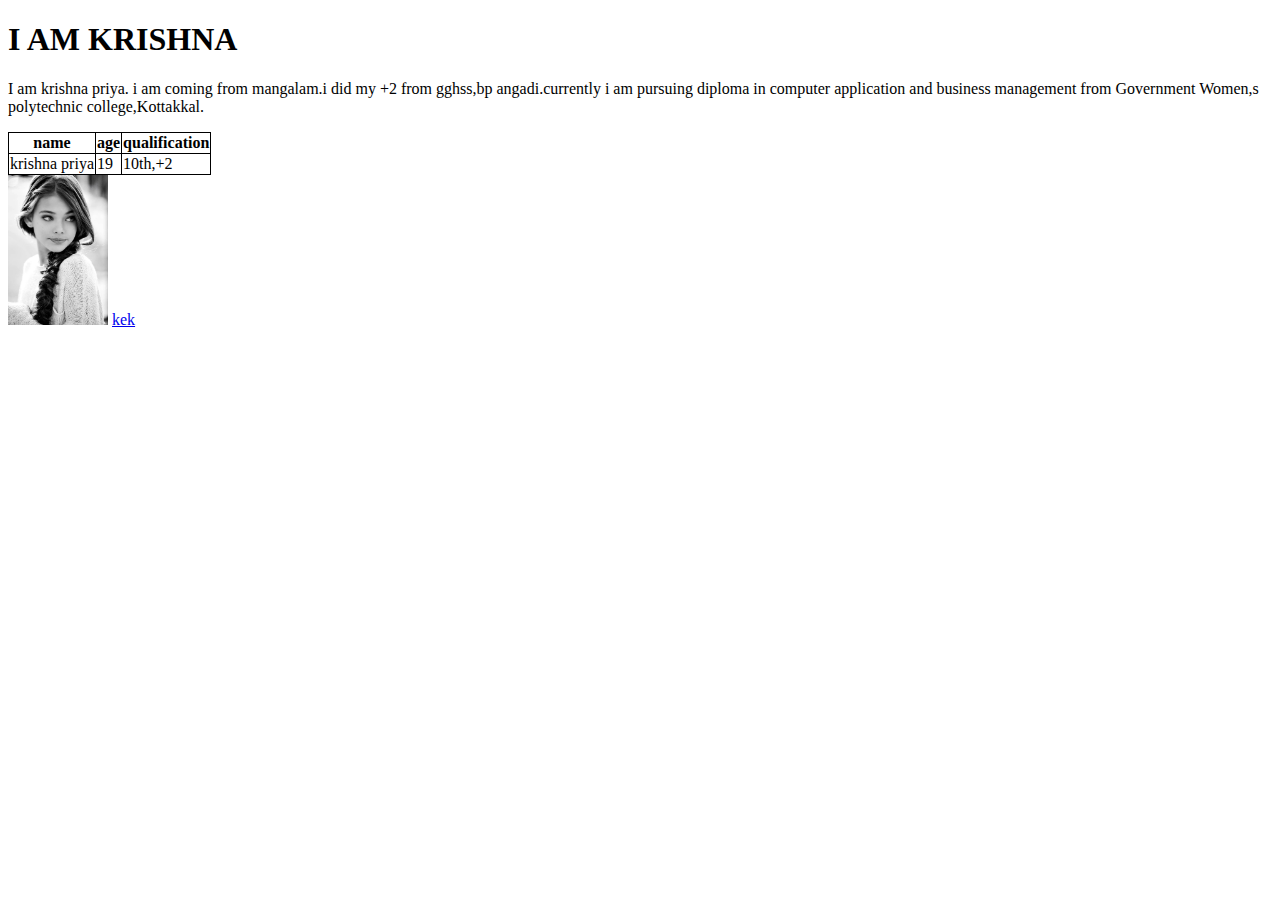
==== index.html @ f09a276c "Rename .html to index.html" ====
<!DOCTYPE html>
<html lang="en">
<head>
    <meta charset="UTF-8">
    <meta http-equiv="X-UA-Compatible" content="IE=edge">
    <meta name="viewport" content="width=device-width, initial-scale=1.0">
    <title>MY PROFILE</title>
    <style>
        table,
        tr,
        td,
        th {
            border: 1px solid black;
            border-collapse: collapse;
        }
    </style>
</head>
<body>
<h1>I AM KRISHNA</h1>
<P>I am krishna priya. i am coming from mangalam.i did my +2 from gghss,bp angadi.currently i am pursuing diploma in computer application and business management from Government Women,s polytechnic college,Kottakkal.</P>
<table>
    <tr>
        <th>name</th>
        <th>age</th>
        <th>qualification</th>       
        <tr>
            <td>krishna priya</td>
            <td>19</td>
            <td>10th,+2</td>

        </tr>
    </tr>
</table>
<img src="krishna.jpg" alt=""style="width: 100px; height=100px;">
<a href="krishna.jpg">kek</a>
</body>
</html>
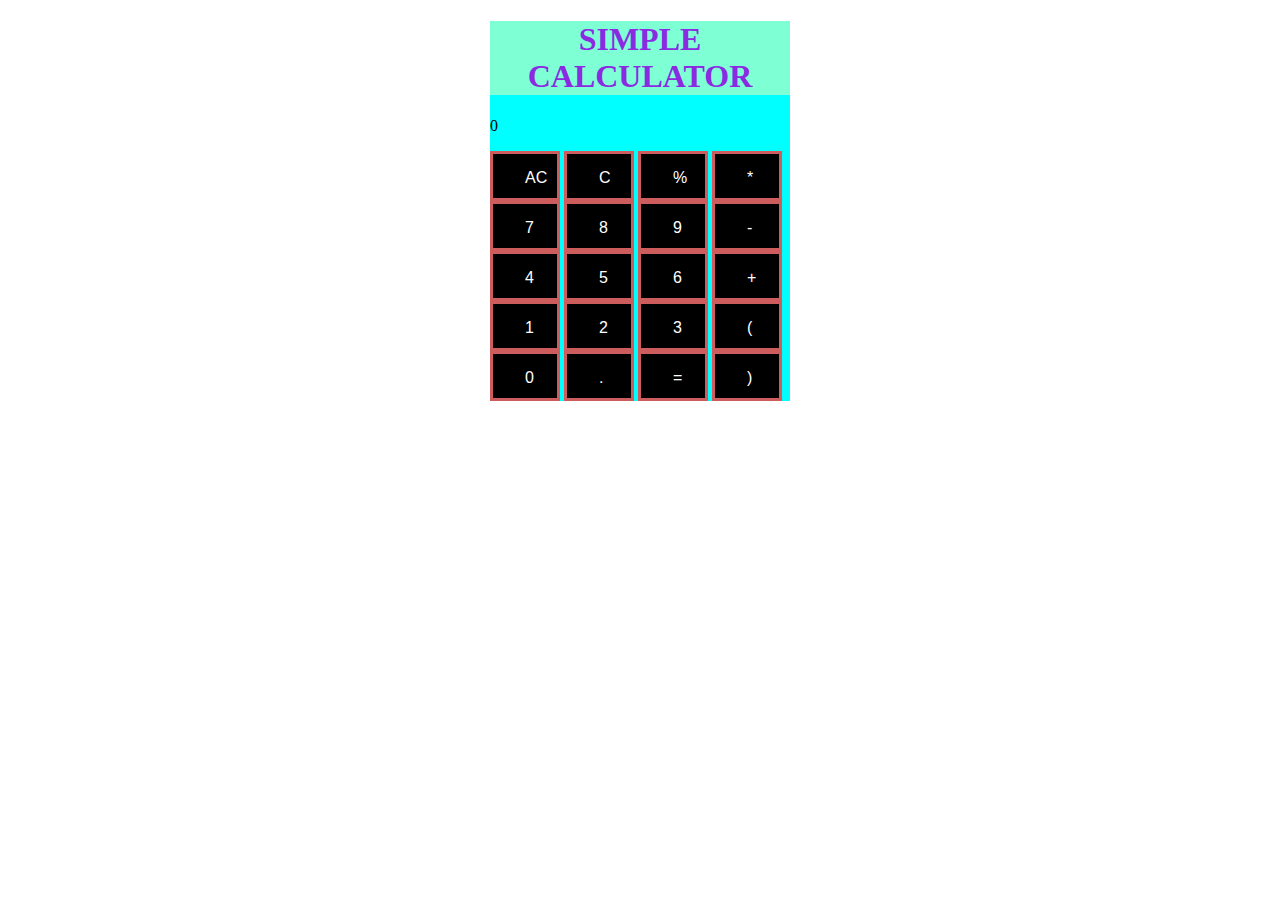
==== commit 1c3f432e: "Add files via upload" ====
--- a/index.html
+++ b/index.html
@@ -1,37 +1,55 @@
 <!DOCTYPE html>
 <html lang="en">
+
 <head>
     <meta charset="UTF-8">
     <meta http-equiv="X-UA-Compatible" content="IE=edge">
     <meta name="viewport" content="width=device-width, initial-scale=1.0">
-    <title>MY PROFILE</title>
-    <style>
-        table,
-        tr,
-        td,
-        th {
-            border: 1px solid black;
-            border-collapse: collapse;
-        }
-    </style>
+    <title>calculator</title>
+    <link href="style.css" rel="stylesheet">
 </head>
+
 <body>
-<h1>I AM KRISHNA</h1>
-<P>I am krishna priya. i am coming from mangalam.i did my +2 from gghss,bp angadi.currently i am pursuing diploma in computer application and business management from Government Women,s polytechnic college,Kottakkal.</P>
-<table>
-    <tr>
-        <th>name</th>
-        <th>age</th>
-        <th>qualification</th>       
-        <tr>
-            <td>krishna priya</td>
-            <td>19</td>
-            <td>10th,+2</td>
+    <div class="container">
+        <h1>SIMPLE CALCULATOR</h1>
+        <div class="calculator">
+            <div class="screen">
+                <p id="result">0</p>
+            </div>
+        </div>
+   
+    <div class="rowfirst">
+        <button>AC</button>
+        <button>C</button>
+        <button>%</button>
+        <button>*</button>
+    </div>
+    <div class="rowfirst">
+        <button>7</button>
+        <button>8</button>
+        <button>9</button>
+        <button>-</button>
+    </div>
+    <div class="rowfirst">
+        <button>4</button>
+        <button>5</button>
+        <button>6</button>
+        <button>+</button>
+    </div>
+    <div class="rowfirst">
+        <button>1</button>
+        <button>2</button>
+        <button>3</button>
+        <button>(</button>
+    </div>
+    <div class="rowfirst">
+        <button>0</button>
+        <button>.</button>
+        <button>=</button>
+        <button>)</button>
+    </div>
 
-        </tr>
-    </tr>
-</table>
-<img src="krishna.jpg" alt=""style="width: 100px; height=100px;">
-<a href="krishna.jpg">kek</a>
+</div>
 </body>
-</html>
+
+</html>--- a/style.css
+++ b/style.css
@@ -0,0 +1,46 @@
+.rawfirst {
+    display: flex;
+    justify-content: space-around;
+    align-items: center;
+}
+
+h1 {
+    text-align: center;
+    color: blueviolet;
+    background-color: aquamarine;
+}
+
+.rawfirst {
+    padding: 1px;
+    margin: 10px;
+
+}
+
+.container{
+    background-color: aqua;
+    width: 300px;
+    margin: 0 auto;
+}
+
+button {
+    background-color: black;
+    border: solid indianred;
+    color: white;
+    padding: 15px 32px;
+    text-align: center;
+    text-decoration: none;
+    display: inline-block;
+    font-size: 16px;
+    width: 50px;
+    height: 50px;
+}
+
+.style{
+    width: 100px;
+}
+.class{
+    width: 100px;
+}
+.fasi{
+    width: 100px;
+}
